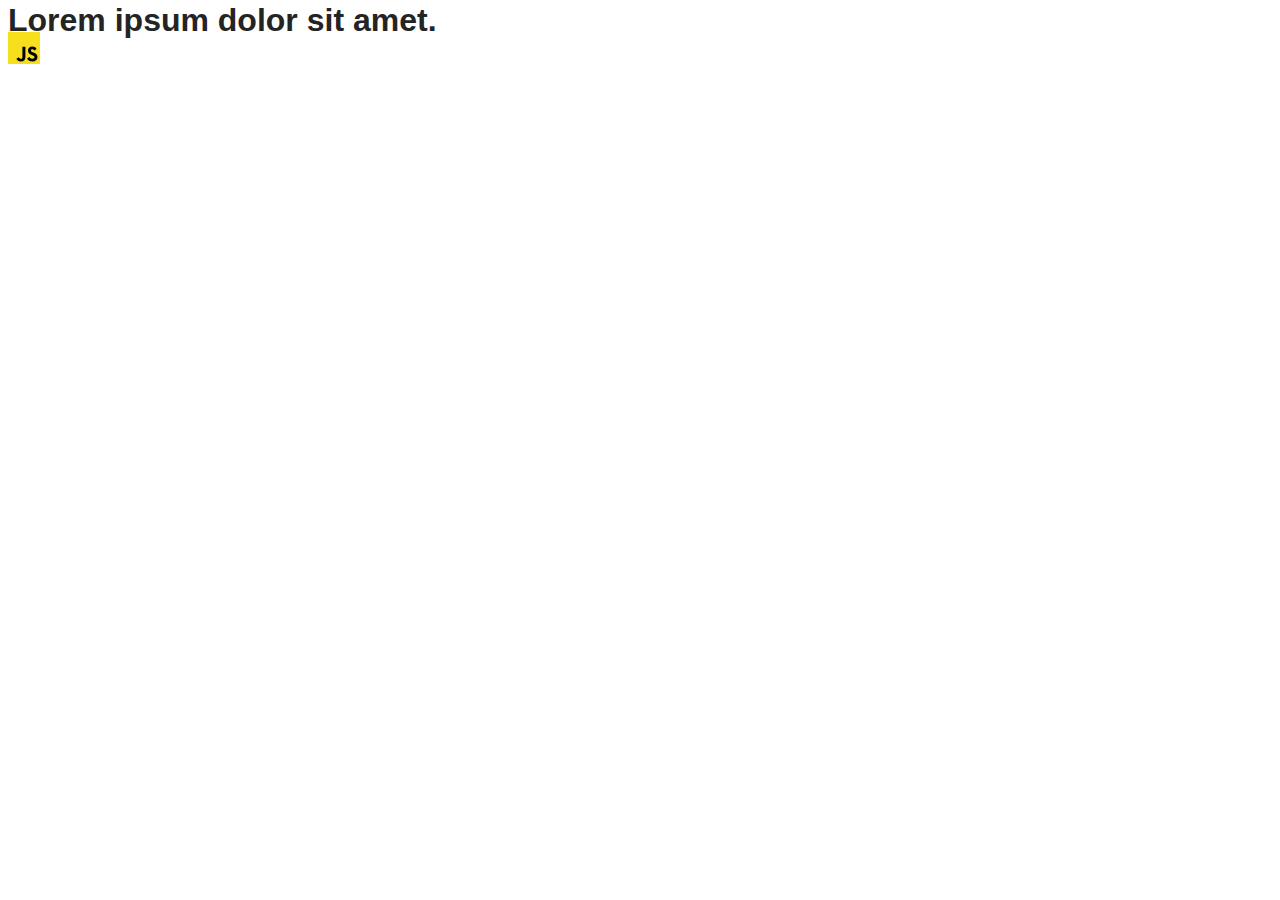
==== src/index.html @ 25692b9a "Initial commit" ====
<!DOCTYPE html>
<html lang="en">
  <head>
    <meta charset="UTF-8" />
    <link rel="icon" type="image/svg+xml" href="/favicon.svg" />
    <meta name="viewport" content="width=device-width, initial-scale=1.0" />
    <title>Vanilla App Template</title>
    <link rel="stylesheet" href="./css/styles.css" />
  </head>
  <body>
    <load ="partials/header.html" />

    <section>
      <h1>Lorem ipsum dolor sit amet.</h1>
      <!-- Path to images as from index.html file -->
      <img src="./img/javascript.svg" alt="" />
    </section>

    <!-- Loads the specified .html file -->
    <load ="partials/vite-promo.html" />

    <script type="module" src="./main.js"></script>
  </body>
</html>
---- src/css/styles.css ----
/**
  |============================
  | include css partials with
  | default @import url()
  |============================
*/
@import url('./reset.css');
@import url('./vite-promo.css');
@import url('./header.css');

:root {
  font-family: Inter, Avenir, Helvetica, Arial, sans-serif;
  font-size: 16px;
  line-height: 24px;
  font-weight: 400;

  color: #242424;
  background-color: rgba(255, 255, 255, 0.87);

  font-synthesis: none;
  text-rendering: optimizeLegibility;
  -webkit-font-smoothing: antialiased;
  -moz-osx-font-smoothing: grayscale;
  -webkit-text-size-adjust: 100%;
}
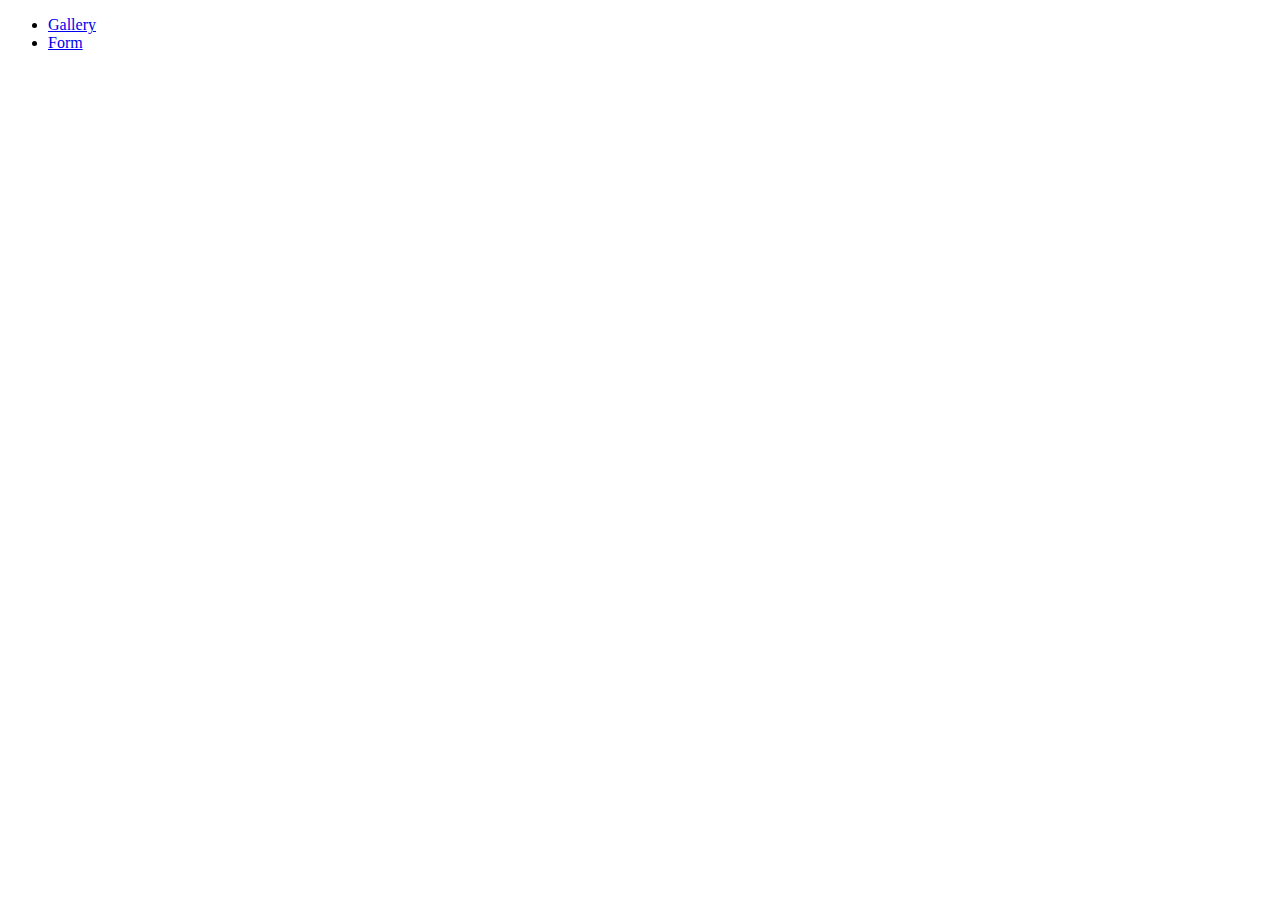
==== commit d444b876: "commit" ====
--- a/src/index.html
+++ b/src/index.html
@@ -1,24 +1,19 @@
 <!DOCTYPE html>
 <html lang="en">
-  <head>
+
+<head>
     <meta charset="UTF-8" />
-    <link rel="icon" type="image/svg+xml" href="/favicon.svg" />
+    <meta http-equiv="X-UA-Compatible" content="IE=edge" />
     <meta name="viewport" content="width=device-width, initial-scale=1.0" />
-    <title>Vanilla App Template</title>
-    <link rel="stylesheet" href="./css/styles.css" />
-  </head>
-  <body>
-    <load ="partials/header.html" />
+    <title>Homework 9</title>
+    <link rel="stylesheet" href="css/common.css" />
+</head>
 
-    <section>
-      <h1>Lorem ipsum dolor sit amet.</h1>
-      <!-- Path to images as from index.html file -->
-      <img src="./img/javascript.svg" alt="" />
-    </section>
+<body>
+    <ul>
+        <li><a href="./1-gallery.html">Gallery</a></li>
+        <li><a href="./2-form.html">Form</a></li>
+    </ul>
+</body>
 
-    <!-- Loads the specified .html file -->
-    <load ="partials/vite-promo.html" />
-
-    <script type="module" src="./main.js"></script>
-  </body>
-</html>
+</html>